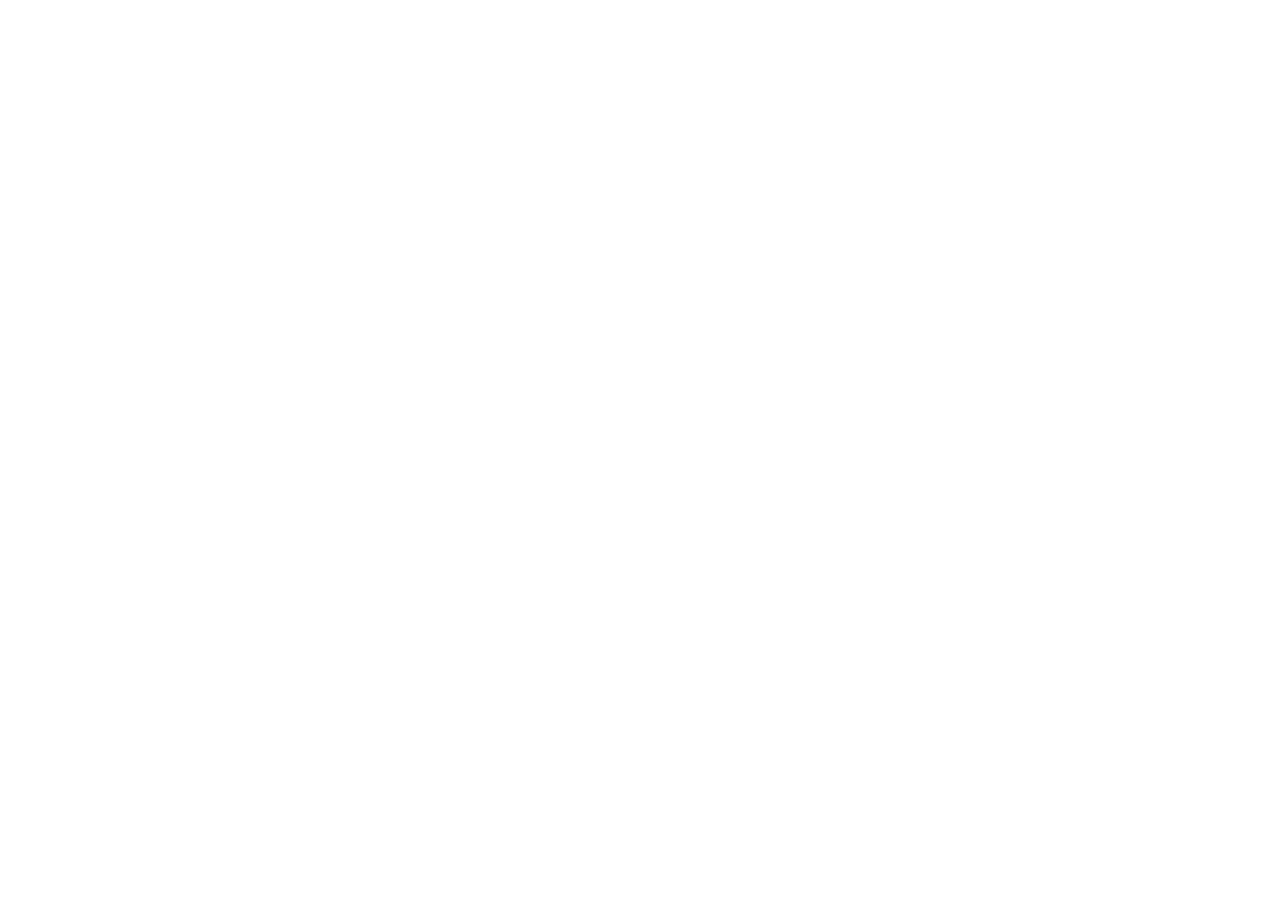
==== index.html @ 7c9eef99 "style.css, file created and linked to index.html" ====
<!DOCTYPE html>
<html lang="en">
<head>
    <meta charset="UTF-8">
    <meta name="viewport" content="width=device-width, initial-scale=1.0">
    <link rel="stylesheet" href="style.css">
    <title>Amazon - Front Page Clone, Deepak Singh </title>
</head>
<body>
    
</body>
</html>
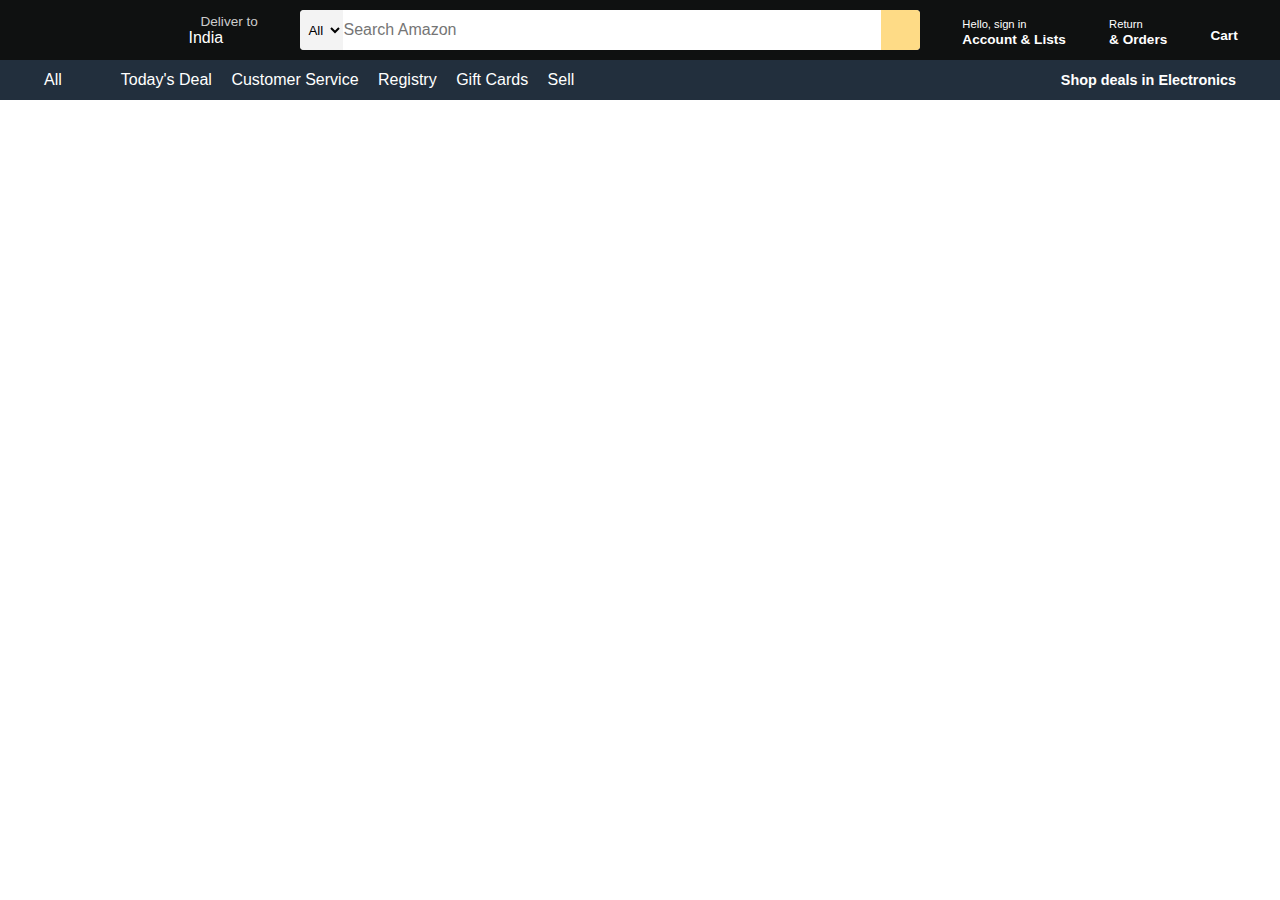
==== commit 9f083e98: "Navbar added and styled." ====
--- a/index.html
+++ b/index.html
@@ -4,9 +4,62 @@
     <meta charset="UTF-8">
     <meta name="viewport" content="width=device-width, initial-scale=1.0">
     <link rel="stylesheet" href="style.css">
+    <link rel="stylesheet" href="https://cdnjs.cloudflare.com/ajax/libs/font-awesome/6.5.1/css/all.min.css" integrity="sha512-DTOQO9RWCH3ppGqcWaEA1BIZOC6xxalwEsw9c2QQeAIftl+Vegovlnee1c9QX4TctnWMn13TZye+giMm8e2LwA==" crossorigin="anonymous" referrerpolicy="no-referrer" />
     <title>Amazon - Front Page Clone, Deepak Singh </title>
 </head>
 <body>
+    <header>
+        <div class="navbar">
+            <div class="nav-logo border">
+                <div class="logo"></div>
+            </div>
+            <div class="nav-address border">
+                <p class="add-first">Deliver to</p>
+                <div class="add-icon">
+                    <i class="fa-solid fa-location-dot"></i>
+                    <p class="add-sec">India</p>
+                </div>
+            </div>
+            <div class="nav-search">
+                <select name="" id="" class="search-select">
+                    <option value="">All</option>
+                </select>
+                <input type="text" placeholder="Search Amazon" class="search-input">
+                <div class="search-icon">
+                    <i class="fa-solid fa-magnifying-glass"></i>
+                </div>
+            </div>
+            <div class="nav-signin border">
+                <p><span>Hello, sign in</span></p>
+                <p class="nav-secoand">Account & Lists</p>
+            </div>
+            <div class="nav-return border">
+                <p><span>Return</span></p>
+                <p class="nav-secoand">& Orders</p>
+            </div>
+            <div class="nav-cart border">
+                <i class="fa-solid fa-cart-shopping"></i>
+                Cart
+            </div>
+        </div>
+       
+        <div class="panel">
+            <div class="panel-all">
+                <i class="fa-solid fa-bars"></i>
+                All
+            </div>
+            <div class="panel-ops">
+                <a href="#">Today's Deal</a>
+                <a href="#">Customer Service</a>
+                <a href="#">Registry</a>
+                <a href="#">Gift Cards</a>
+                <a href="#">Sell</a>
+            </div>
+            <div class="panel-deals">
+                <a href="#">Shop deals in Electronics</a>
+            </div>
+        </div>
+    </header>
     
 </body>
 </html>--- a/style.css
+++ b/style.css
@@ -0,0 +1,123 @@
+*{
+    margin: 0;
+    padding: 0;
+    font-family: Arial, Helvetica, sans-serif;
+    border: border-box;
+}
+.navbar{
+    height: 60px;
+    background-color: #0f1111;
+    color:white;
+    display: flex;
+    align-items: center;
+    justify-content: space-evenly;
+}
+.nav-logo{
+    height: 50px;
+    width: 100px;
+}
+
+.logo{
+    height: 50px;
+    width: 100%;
+    background-size: cover;
+    background-image: url("images/amazon_logo.png");
+}
+.border{
+    border: 1.5px solid transparent;
+}
+.border:hover{
+    border: 1.5px solid white;
+}
+
+/* Box 2*/
+.add-first{
+    color:#cccccc;
+    font-size: 0.85rem;
+    margin-left: 15px;
+}
+.add-sec{
+    font-size: 1rem;
+    margin-left: 3px;
+}
+.add-icon{
+    display: flex;
+    align-items: center;
+}
+
+/* Box 3 */
+.nav-search{
+    display: flex;
+    justify-content: space-evenly;
+    background-color: #cccccc;
+    width: 620px;
+    height: 40px;
+    border-radius: 4px;
+}
+
+.search-select{
+    background-color: #f3f3f3;
+    width: 50px;
+    text-align: center;
+    border-top-left-radius: 4px;
+    border-bottom-left-radius: 4px;
+    border: none;
+}
+.search-input{
+    width: 100%;
+    font-size: 1rem;
+    border: none;
+
+}
+.search-icon{
+    width: 45px;
+    display: flex;
+    justify-content: center;
+    align-items: center;
+    font-size: 1.2rem;
+    background-color: #fedb86;
+    border-top-right-radius: 4px;
+    border-bottom-right-radius:4px;
+    color: #0f1111;
+}
+.nav-search:hover{
+    border: 2px solid orangered;
+}
+/* Box 4 */
+span{
+    font-size: 0.7rem;
+}
+.nav-secoand{
+    font-size: 0.85rem;
+    font-weight: 700;
+}
+/* Box 6 */
+.nav-cart i{
+    font-size: 30px;
+}
+.nav-cart{
+    font-size: 0.85rem;
+    font-weight: 700;
+}
+/* Panel */
+.panel{
+    height: 40px;
+    background-color: #222f3d;
+    display: flex;
+    color: white;
+    align-items: center;
+    justify-content: space-evenly;
+}
+.panel a{
+    text-decoration: none;
+    color: white;
+    margin-left: 15px;
+}
+.panel-ops{
+    width: 70%;
+    font-size: 0.85res;
+}
+.panel-deals{
+    font-size: 0.9rem;
+    font-weight: 700;
+}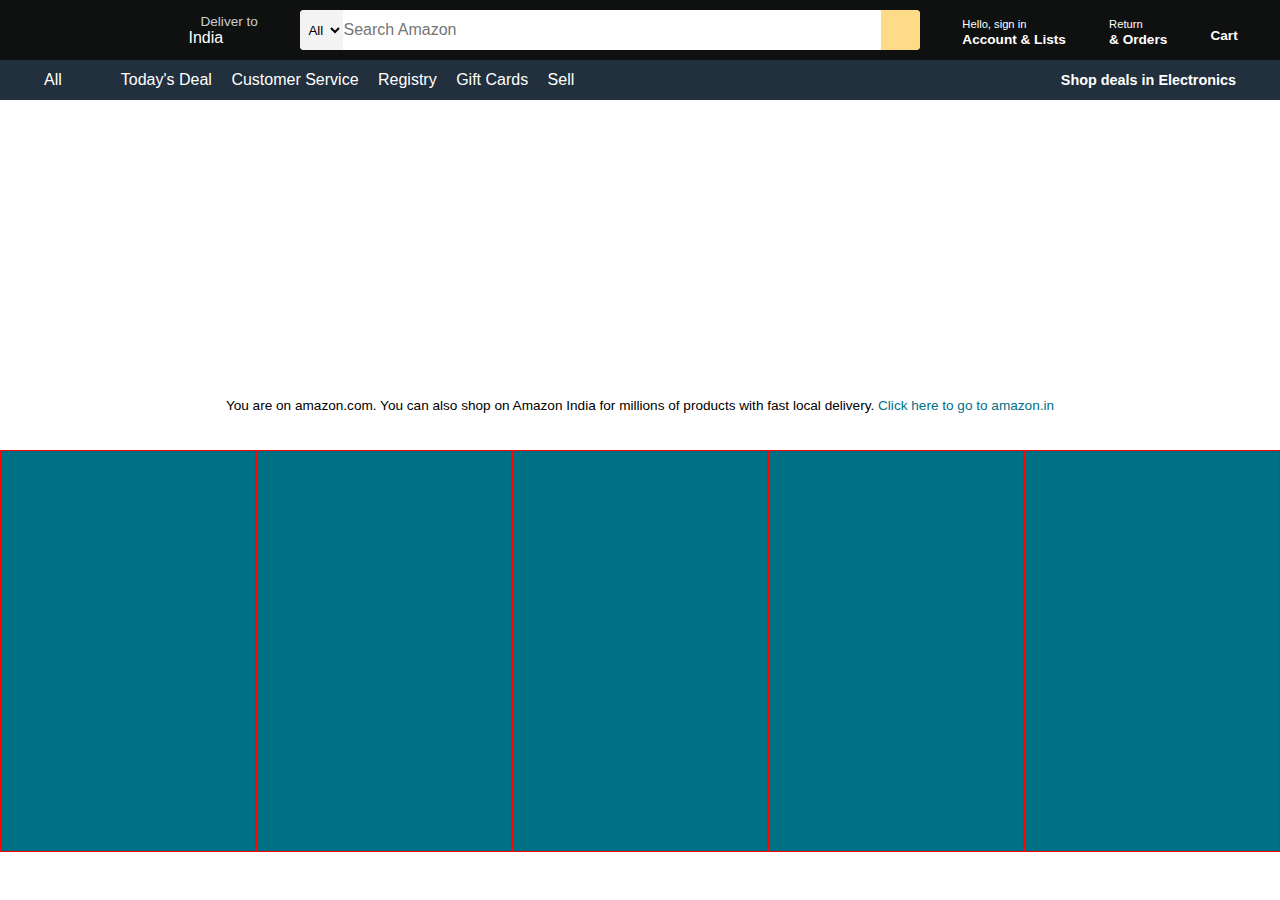
==== commit edcbe42e: "Hero Section added and styled" ====
--- a/index.html
+++ b/index.html
@@ -60,6 +60,19 @@
             </div>
         </div>
     </header>
-    
+
+    <div class="hero-section">
+        <div class="hero-message">
+            <p>You are on amazon.com. You can also shop on Amazon India for millions of products with fast local delivery. <a href="#"> Click here to go to amazon.in</a></p>
+        </div>
+    </div>
+
+    <div class="shop-section">
+        <div class="box1 box"></div>
+        <div class="box2 box"></div>
+        <div class="box3 box"></div>
+        <div class="box4 box"></div>
+        <div class="box5 box"></div>
+    </div>
 </body>
 </html>--- a/style.css
+++ b/style.css
@@ -120,4 +120,40 @@
 .panel-deals{
     font-size: 0.9rem;
     font-weight: 700;
+}
+/* Hero section */
+.hero-section{
+    background-image: url("images/hero_image.jpg");
+    height: 350px;
+    background-size: cover;
+    display: flex;
+    justify-content: center;
+    align-items: flex-end;
+}
+.hero-message{
+    background-color: white;
+    color: black;
+    height: 40px;
+    display: flex;
+    justify-content: center;
+    align-items: center;
+    font-size: 0.85rem;
+    width: 90%;
+    margin-bottom: 25px;
+}
+.hero-message a{
+    color: #007185;
+    text-decoration: none;
+
+}
+/* Shop section */
+.shop-section{
+    display: flex;
+    justify-content: space-evenly;
+    background-color: #007185;
+}
+.box{
+    border: 1px solid red;
+    height: 400px;
+    width: 23%;
 }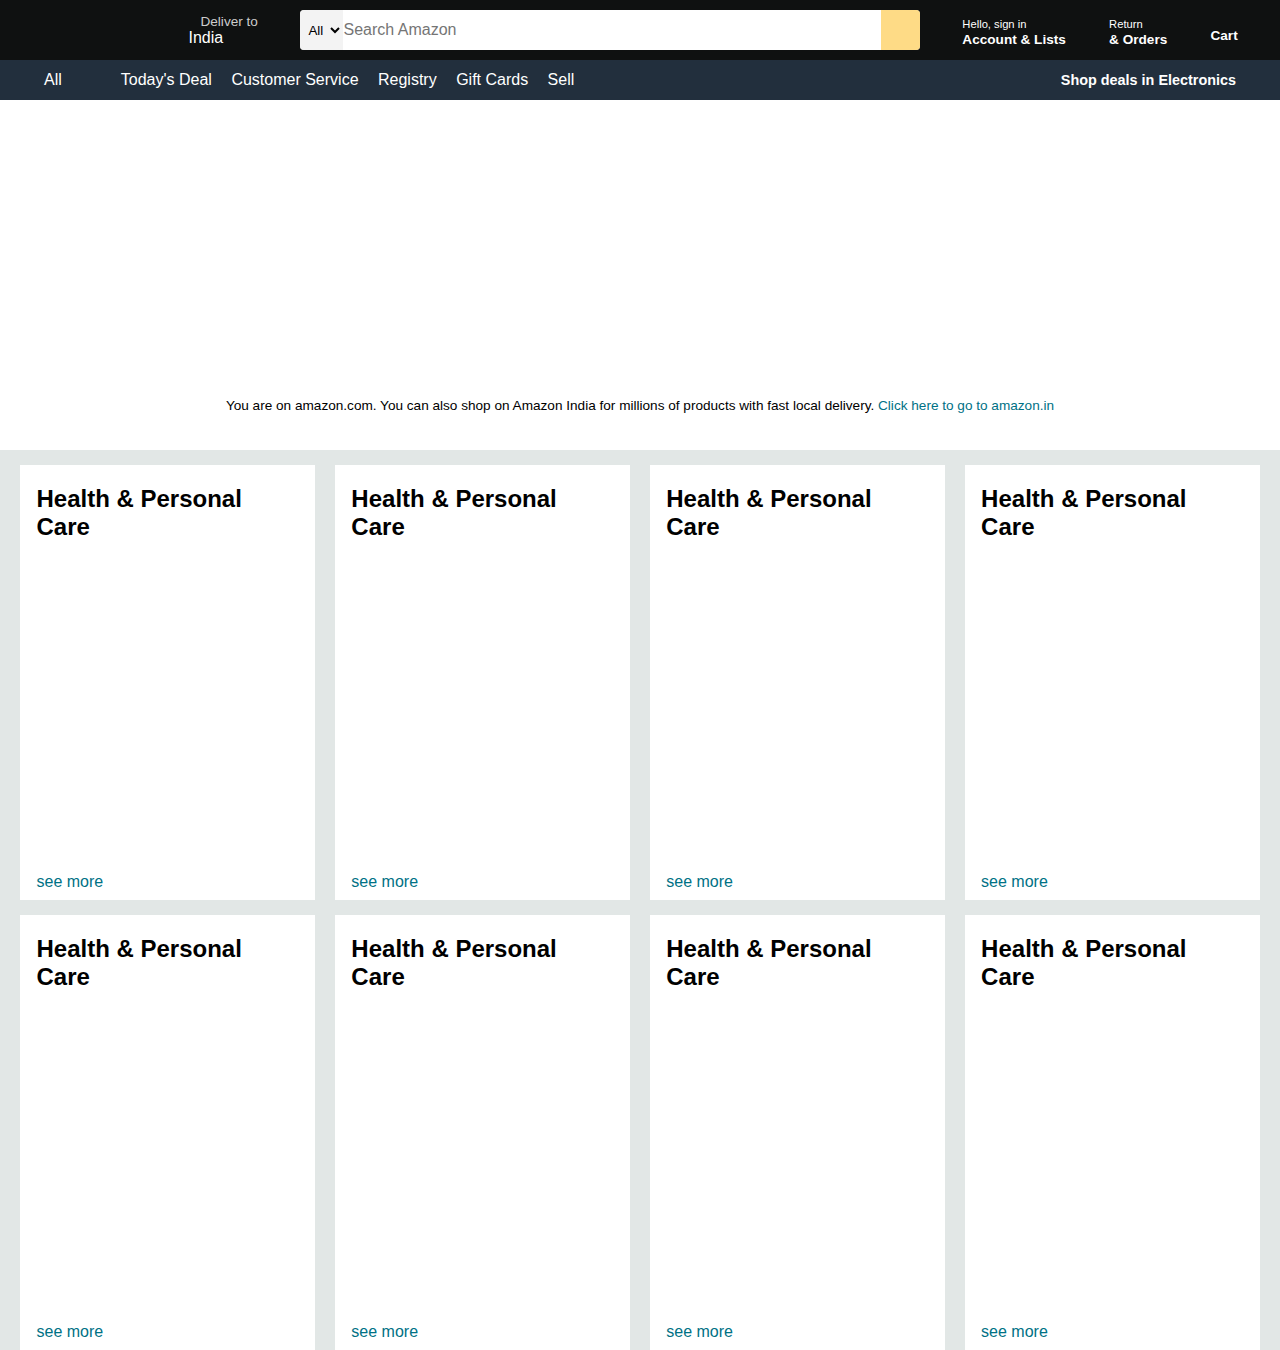
==== commit c5c6a777: "Shop content/ Body Section added and styled" ====
--- a/index.html
+++ b/index.html
@@ -1,12 +1,16 @@
 <!DOCTYPE html>
 <html lang="en">
+
 <head>
     <meta charset="UTF-8">
     <meta name="viewport" content="width=device-width, initial-scale=1.0">
     <link rel="stylesheet" href="style.css">
-    <link rel="stylesheet" href="https://cdnjs.cloudflare.com/ajax/libs/font-awesome/6.5.1/css/all.min.css" integrity="sha512-DTOQO9RWCH3ppGqcWaEA1BIZOC6xxalwEsw9c2QQeAIftl+Vegovlnee1c9QX4TctnWMn13TZye+giMm8e2LwA==" crossorigin="anonymous" referrerpolicy="no-referrer" />
+    <link rel="stylesheet" href="https://cdnjs.cloudflare.com/ajax/libs/font-awesome/6.5.1/css/all.min.css"
+        integrity="sha512-DTOQO9RWCH3ppGqcWaEA1BIZOC6xxalwEsw9c2QQeAIftl+Vegovlnee1c9QX4TctnWMn13TZye+giMm8e2LwA=="
+        crossorigin="anonymous" referrerpolicy="no-referrer" />
     <title>Amazon - Front Page Clone, Deepak Singh </title>
 </head>
+
 <body>
     <header>
         <div class="navbar">
@@ -42,7 +46,7 @@
                 Cart
             </div>
         </div>
-       
+
         <div class="panel">
             <div class="panel-all">
                 <i class="fa-solid fa-bars"></i>
@@ -63,16 +67,69 @@
 
     <div class="hero-section">
         <div class="hero-message">
-            <p>You are on amazon.com. You can also shop on Amazon India for millions of products with fast local delivery. <a href="#"> Click here to go to amazon.in</a></p>
+            <p>You are on amazon.com. You can also shop on Amazon India for millions of products with fast local
+                delivery. <a href="#"> Click here to go to amazon.in</a></p>
         </div>
     </div>
 
     <div class="shop-section">
-        <div class="box1 box"></div>
-        <div class="box2 box"></div>
-        <div class="box3 box"></div>
-        <div class="box4 box"></div>
-        <div class="box5 box"></div>
+        <div class="box1 box">
+            <div class="box-content">
+                <h2>Health & Personal Care</h2>
+                <div class="box-img" style="background-image: url('images/box1_image.jpg');"></div>
+                <p>see more</p>
+            </div>
+        </div>
+        <div class="box2 box">
+            <div class="box-content">
+                <h2>Health & Personal Care</h2>
+                <div class="box-img" style="background-image: url('images/box2_image.jpg');"></div>
+                <p>see more</p>
+            </div>
+        </div>
+        <div class="box3 box">
+            <div class="box-content">
+                <h2>Health & Personal Care</h2>
+                <div class="box-img" style="background-image: url('images/box3_image.jpg');"></div>
+                <p>see more</p>
+            </div>
+        </div>
+        <div class="box4 box">
+            <div class="box-content">
+                <h2>Health & Personal Care</h2>
+                <div class="box-img" style="background-image: url('images/box4_image.jpg');"></div>
+                <p>see more</p>
+            </div>
+        </div>
+        <div class="box5 box">
+            <div class="box-content">
+                <h2>Health & Personal Care</h2>
+                <div class="box-img" style="background-image: url('images/box5_image.jpg');"></div>
+                <p>see more</p>
+            </div>
+        </div>
+        <div class="box5 box">
+            <div class="box-content">
+                <h2>Health & Personal Care</h2>
+                <div class="box-img" style="background-image: url('images/box6_image.jpg');"></div>
+                <p>see more</p>
+            </div>
+        </div>
+        <div class="box5 box">
+            <div class="box-content">
+                <h2>Health & Personal Care</h2>
+                <div class="box-img" style="background-image: url('images/box7_image.jpg');"></div>
+                <p>see more</p>
+            </div>
+        </div>
+        <div class="box5 box">
+            <div class="box-content">
+                <h2>Health & Personal Care</h2>
+                <div class="box-img" style="background-image: url('images/box8_image.jpg');"></div>
+                <p>see more</p>
+            </div>
+        </div>
     </div>
 </body>
+
 </html>--- a/style.css
+++ b/style.css
@@ -1,52 +1,58 @@
-*{
+* {
     margin: 0;
     padding: 0;
     font-family: Arial, Helvetica, sans-serif;
     border: border-box;
 }
-.navbar{
+
+.navbar {
     height: 60px;
     background-color: #0f1111;
-    color:white;
-    display: flex;
-    align-items: center;
-    justify-content: space-evenly;
-}
-.nav-logo{
+    color: white;
+    display: flex;
+    align-items: center;
+    justify-content: space-evenly;
+}
+
+.nav-logo {
     height: 50px;
     width: 100px;
 }
 
-.logo{
+.logo {
     height: 50px;
     width: 100%;
     background-size: cover;
     background-image: url("images/amazon_logo.png");
 }
-.border{
+
+.border {
     border: 1.5px solid transparent;
 }
-.border:hover{
+
+.border:hover {
     border: 1.5px solid white;
 }
 
 /* Box 2*/
-.add-first{
-    color:#cccccc;
+.add-first {
+    color: #cccccc;
     font-size: 0.85rem;
     margin-left: 15px;
 }
-.add-sec{
+
+.add-sec {
     font-size: 1rem;
     margin-left: 3px;
 }
-.add-icon{
+
+.add-icon {
     display: flex;
     align-items: center;
 }
 
 /* Box 3 */
-.nav-search{
+.nav-search {
     display: flex;
     justify-content: space-evenly;
     background-color: #cccccc;
@@ -55,7 +61,7 @@
     border-radius: 4px;
 }
 
-.search-select{
+.search-select {
     background-color: #f3f3f3;
     width: 50px;
     text-align: center;
@@ -63,13 +69,15 @@
     border-bottom-left-radius: 4px;
     border: none;
 }
-.search-input{
+
+.search-input {
     width: 100%;
     font-size: 1rem;
     border: none;
 
 }
-.search-icon{
+
+.search-icon {
     width: 45px;
     display: flex;
     justify-content: center;
@@ -77,30 +85,36 @@
     font-size: 1.2rem;
     background-color: #fedb86;
     border-top-right-radius: 4px;
-    border-bottom-right-radius:4px;
+    border-bottom-right-radius: 4px;
     color: #0f1111;
 }
-.nav-search:hover{
+
+.nav-search:hover {
     border: 2px solid orangered;
 }
+
 /* Box 4 */
-span{
+span {
     font-size: 0.7rem;
 }
-.nav-secoand{
+
+.nav-secoand {
     font-size: 0.85rem;
     font-weight: 700;
 }
+
 /* Box 6 */
-.nav-cart i{
+.nav-cart i {
     font-size: 30px;
 }
-.nav-cart{
+
+.nav-cart {
     font-size: 0.85rem;
     font-weight: 700;
 }
+
 /* Panel */
-.panel{
+.panel {
     height: 40px;
     background-color: #222f3d;
     display: flex;
@@ -108,21 +122,25 @@
     align-items: center;
     justify-content: space-evenly;
 }
-.panel a{
+
+.panel a {
     text-decoration: none;
     color: white;
     margin-left: 15px;
 }
-.panel-ops{
+
+.panel-ops {
     width: 70%;
     font-size: 0.85res;
 }
-.panel-deals{
+
+.panel-deals {
     font-size: 0.9rem;
     font-weight: 700;
 }
+
 /* Hero section */
-.hero-section{
+.hero-section {
     background-image: url("images/hero_image.jpg");
     height: 350px;
     background-size: cover;
@@ -130,7 +148,8 @@
     justify-content: center;
     align-items: flex-end;
 }
-.hero-message{
+
+.hero-message {
     background-color: white;
     color: black;
     height: 40px;
@@ -141,19 +160,43 @@
     width: 90%;
     margin-bottom: 25px;
 }
-.hero-message a{
+
+.hero-message a {
     color: #007185;
     text-decoration: none;
 
 }
+
 /* Shop section */
-.shop-section{
-    display: flex;
-    justify-content: space-evenly;
-    background-color: #007185;
-}
-.box{
-    border: 1px solid red;
+.shop-section {
+
+    background-color: #e2e7e6;
+    display: flex;
+    justify-content: space-evenly;
+    flex-wrap: wrap;
+}
+
+.box {
     height: 400px;
     width: 23%;
+    background-color: white;
+    padding: 20px 0px 15px;
+    margin-top: 15px;
+}
+
+.box-img {
+    height: 300px;
+    background-size: cover;
+    background-repeat: no-repeat;
+    margin-top: 1rem;
+    margin-bottom: 1rem;
+}
+
+.box-content {
+    margin-left: 1rem;
+    margin-right: 1rem;
+}
+
+.box-content p {
+    color: #007185;
 }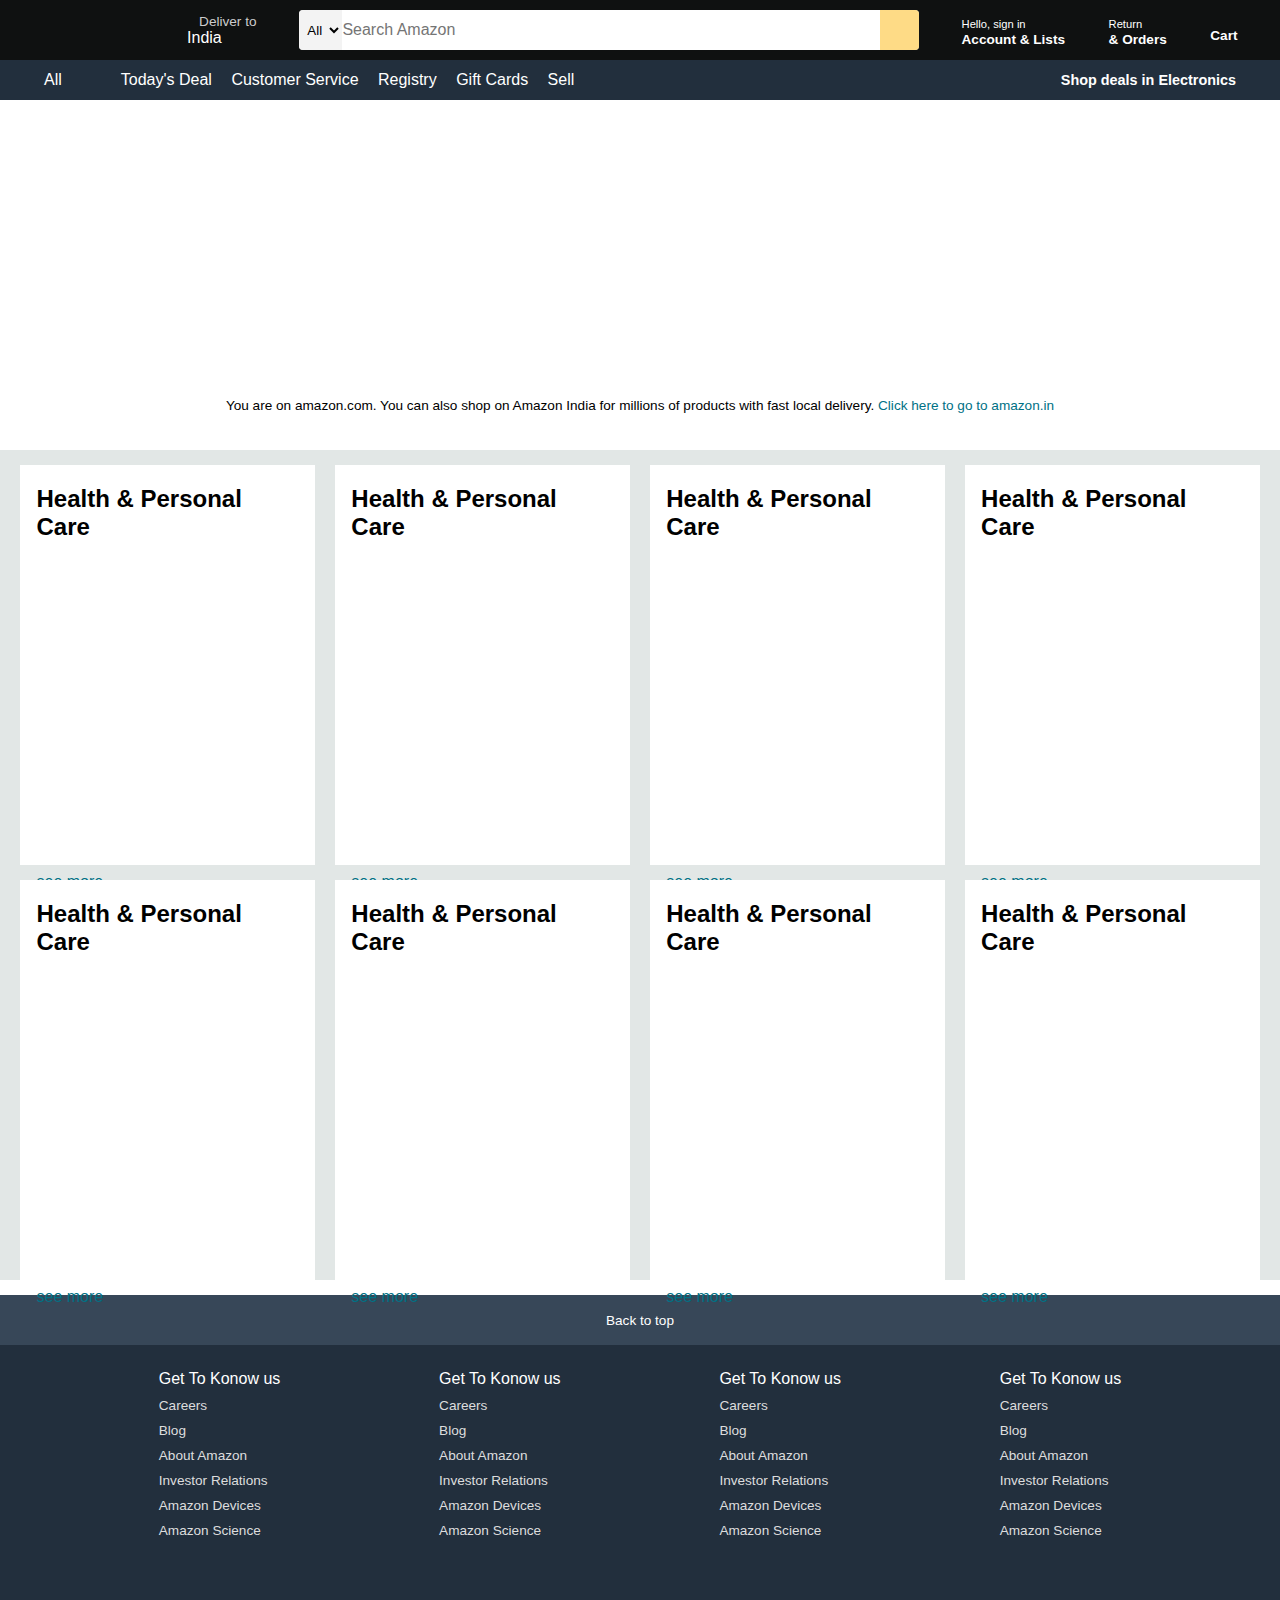
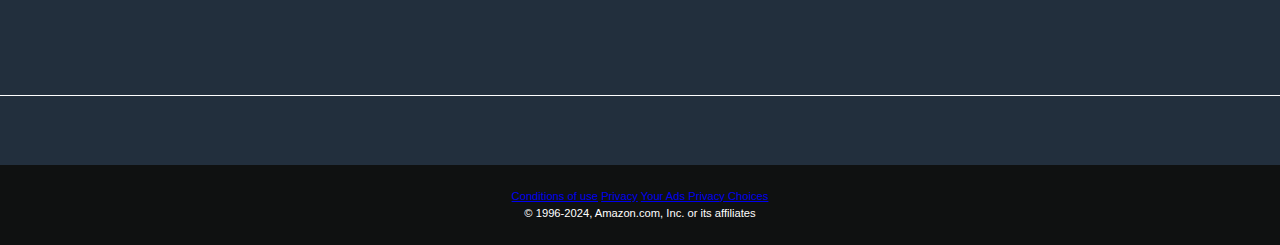
==== commit 44d30247: "Footer added. And this is last commit project designed by Deepak Singh Source:youtube" ====
--- a/index.html
+++ b/index.html
@@ -130,6 +130,62 @@
             </div>
         </div>
     </div>
+
+    <footer>
+        <div class="foot-panel1">
+            Back to top
+        </div>
+        <div class="foot-panel2">
+            <ul>
+                <p>Get To Konow us</p>
+                <a href="#">Careers</a>
+                <a href="#">Blog</a>
+                <a href="#">About Amazon</a>
+                <a href="#">Investor Relations</a>
+                <a href="#">Amazon Devices</a>
+                <a href="#">Amazon Science</a>
+            </ul>
+            <ul>
+                <p>Get To Konow us</p>
+                <a href="#">Careers</a>
+                <a href="#">Blog</a>
+                <a href="#">About Amazon</a>
+                <a href="#">Investor Relations</a>
+                <a href="#">Amazon Devices</a>
+                <a href="#">Amazon Science</a>
+            </ul>
+            <ul>
+                <p>Get To Konow us</p>
+                <a href="#">Careers</a>
+                <a href="#">Blog</a>
+                <a href="#">About Amazon</a>
+                <a href="#">Investor Relations</a>
+                <a href="#">Amazon Devices</a>
+                <a href="#">Amazon Science</a>
+            </ul>
+            <ul>
+                <p>Get To Konow us</p>
+                <a href="#">Careers</a>
+                <a href="#">Blog</a>
+                <a href="#">About Amazon</a>
+                <a href="#">Investor Relations</a>
+                <a href="#">Amazon Devices</a>
+                <a href="#">Amazon Science</a>
+            </ul>
+        </div>
+        <div class="foot-panel3">
+            <div class="foot-logo" >
+            </div>
+        </div>
+        <div class="foot-panel4">
+            <div class="foot-pages">
+                <a href="#">Conditions of use</a>
+                <a href="#">Privacy</a>
+                <a href="#">Your Ads Privacy Choices</a>
+            </div>
+            <div class="copyright">© 1996-2024, Amazon.com, Inc. or its affiliates</div>
+        </div>
+    </footer>
 </body>
 
 </html>--- a/style.css
+++ b/style.css
@@ -2,7 +2,7 @@
     margin: 0;
     padding: 0;
     font-family: Arial, Helvetica, sans-serif;
-    border: border-box;
+    box-sizing: border-box;
 }
 
 .navbar {
@@ -199,4 +199,66 @@
 
 .box-content p {
     color: #007185;
+}
+/* Footer */
+footer{
+    margin-top: 15px;
+}
+.foot-panel1{
+    background-color: #374758;
+    color: white;
+    height: 50px;
+    display: flex;
+    justify-content:center;
+    align-items: center;
+    font-size: 0.85rem;
+}
+.foot-panel2{
+    background-color: #222f3d;
+    color: white;
+    height: 350px;
+    display: flex;
+    justify-content: space-evenly;
+}
+ul{
+    margin-top: 25px;
+}
+.foot-panel2 ul a{
+    display: block;
+    color: #dddddd;
+    text-decoration: none;
+    font-size: 0.85rem;
+    margin-top: 10px;
+}
+
+.foot-panel3{
+    background-color: #222f3d;
+    color: white;
+    border-top: 0.5px solid white;
+    height: 70px;
+    display: flex;
+    justify-content: center;
+    align-items: center;
+}
+
+
+.foot-logo{
+    background-image: url("images/amazon_logo.png");
+    background-size: cover;
+    height: 50px;
+    width: 100%;    
+}
+.foot-panel4{
+    background-color: #0f1111;
+    color: white;
+    height: 80px;
+    font-size: 0.7rem;
+    text-align: center;
+
+}
+.foot-pages{
+    padding-top: 25px;
+}
+.copyright{
+    padding-top: 5px;
 }